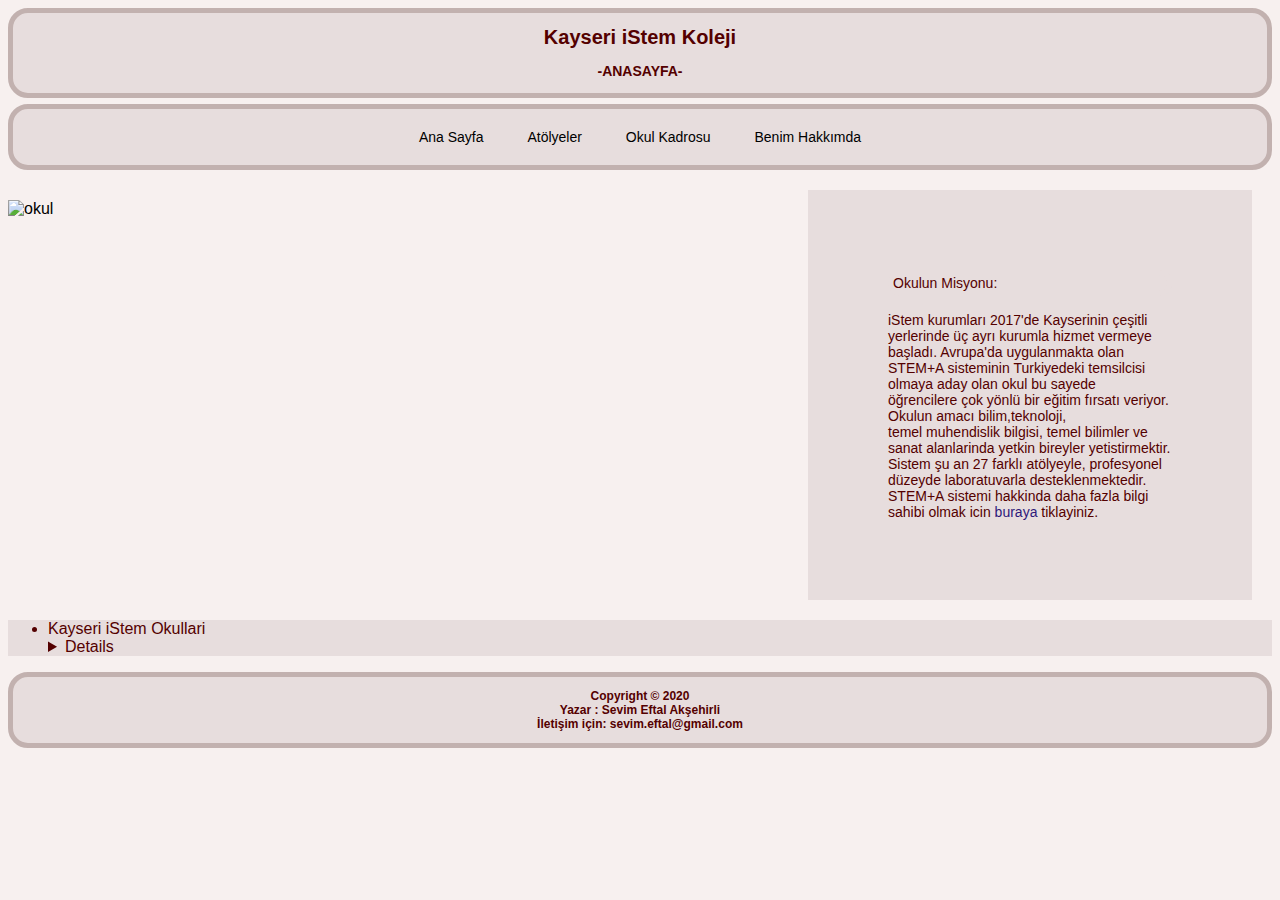
==== index.html @ 8030da01 "kadro sayfası düzenlendi, değişiklikler yapıldı." ====
<!DOCTYPE html>
<html lang="tr">
 <head>
     <title> Kayseri iStem Koleji </title>
     <meta charset="UTF-8"/>
     <link rel="stylesheet" href="style.css">
     <link href="table.html">
 </head>
 <body>
     <header style="background-color: #E7DDDD;">
         <h1> Kayseri iStem Koleji </h1>
         <p> <emp>-ANASAYFA-</emp> </p>

     </header>
    <nav>
        <a href="index.html">Ana Sayfa</a>
        <a href="atolyeler.html"> Atölyeler</a>
        <a href="table.html"> Okul Kadrosu </a>
        <a href="benim.html">Benim Hakkımda</a>

    </nav>
    <section>

        <img src="bak.jpg" alt="okul" style="height: 200px; width: auto; ">

        <aside>
            <article>
                <header class="y">Okulun Misyonu:</header><br />
                iStem kurumları 2017'de Kayserinin çeşitli yerlerinde üç ayrı kurumla hizmet vermeye başladı.
                Avrupa'da uygulanmakta olan STEM+A sisteminin Turkiyedeki temsilcisi olmaya aday olan okul
                bu sayede <br /> öğrencilere çok yönlü bir eğitim fırsatı veriyor. Okulun amacı bilim,teknoloji, <br />
                temel muhendislik bilgisi, temel bilimler ve sanat alanlarinda yetkin bireyler yetistirmektir.<br />
                Sistem şu an 27 farklı atölyeyle, profesyonel düzeyde laboratuvarla desteklenmektedir.
                


            </article>

            <article>
                STEM+A sistemi hakkinda daha fazla bilgi sahibi olmak icin
                <a href="https://atlasedu.com/blog/stem-nedir-ve-neden-onemlidir/" target="_blank">
                    <span style="color:#2E197B;">buraya </span>
                </a> tiklayiniz.

            </article>
        </aside>




        <ul>
            <li> Kayseri iStem Okullari<details>email-adress= istemk21.tr<br /> telefon numarası=58690566658<br /> adres=ngjfknbktjfnggbjtn</details></li>
        </ul>
    </section>
    <footer>
        <p class="foot"> Copyright &copy; 2020 <br />
         Yazar : Sevim Eftal Akşehirli<br />
         İletişim için: sevim.eftal@gmail.com <br />
        
    </footer>

 </body>
</html>
---- style.css ----
body {
    font-family: "Trebuchet MS", Helvetica, sans-serif;
    background-color: #F7F0EF;
}

h1 {
    color: #540000;
    text-align: center;
    font-size: 20px;
}

a {
    text-decoration: none;
    color: black;
    display: inline-block;

}

p {
    text-align: center;
    color: #540000;
    font-size: 14px;
    font-weight: bold;
}

pre {
    text-align: right;
    color: #076A74;
    font-size: 20px;

}

table ,th ,td{
    border:7px solid #C2B1AF;
    height: 50px;
    vertical-align: center;
    
}

table{
    width: 90%;
    margin: auto;
    margin-top: 50px;
    margin-bottom: 50px;
    border-collapse: collapse;
    color: #540000;
    }

th{   
    font-size: 14px; 
    height: 70px;   
}

td{
    padding: 10px;
   
    }
    
tr:nth-child(even) {background-color: #F2F2F2;}    



header {
    background-color: #E7DDDD;
    margin-top: initial;
    border: 5px solid #C2B1AF;
    border-radius: 20px;
}


nav {
    text-align: center;
    text-decoration: none;
    font-size: 14px;
    background-color: #E7DDDD;
    margin-top: 6px;
    padding: 0px;
    color: #AB2222;
    border: 5px solid #C2B1AF;
    border-radius: 20px;
    
    
}

    nav a {
        display: inline-block;
        border: 20px solid #E7DDDD;
        float: initial;
        
        
    }

aside {
    font-family: "Trebuchet MS", Helvetica, sans-serif;
    margin: 20px;
    padding: 80px;
    background-color: #E7DDDD;
    font-size: 14px;
    margin-left: 800px;
    margin-top: 20px;
    color: #540000;
}

footer {
    background-color: #E7DDDD;
    border: 5px solid #C2B1AF;
    border-radius: 20px;
}
img {
    float: left;
    width: 200px;
    height: 200px;
    margin-top: 10px;
    
}

ul {
    background-color: #E7DDDD;
    font-size: 16px;
    color: #540000;
}

.right {
    float: right;
    width: 700px;
    height: 400px;
    margin-top: 10px;
}

.lefttext {
    font-family: monospace;
    margin: 20px;
    padding: 80px;
    background-color: #E7DDDD;
    font-size: 14px;
    margin-right: 800px;
    margin-top: 20px;
    color: #540000;
}

.son {
    background-color: #076A74;
}

.foot {
    font-size: 12px;
    text-align: center;
    
}
.y {
    border: 5px solid #E7DDDD;
    border-radius: 20px;
}
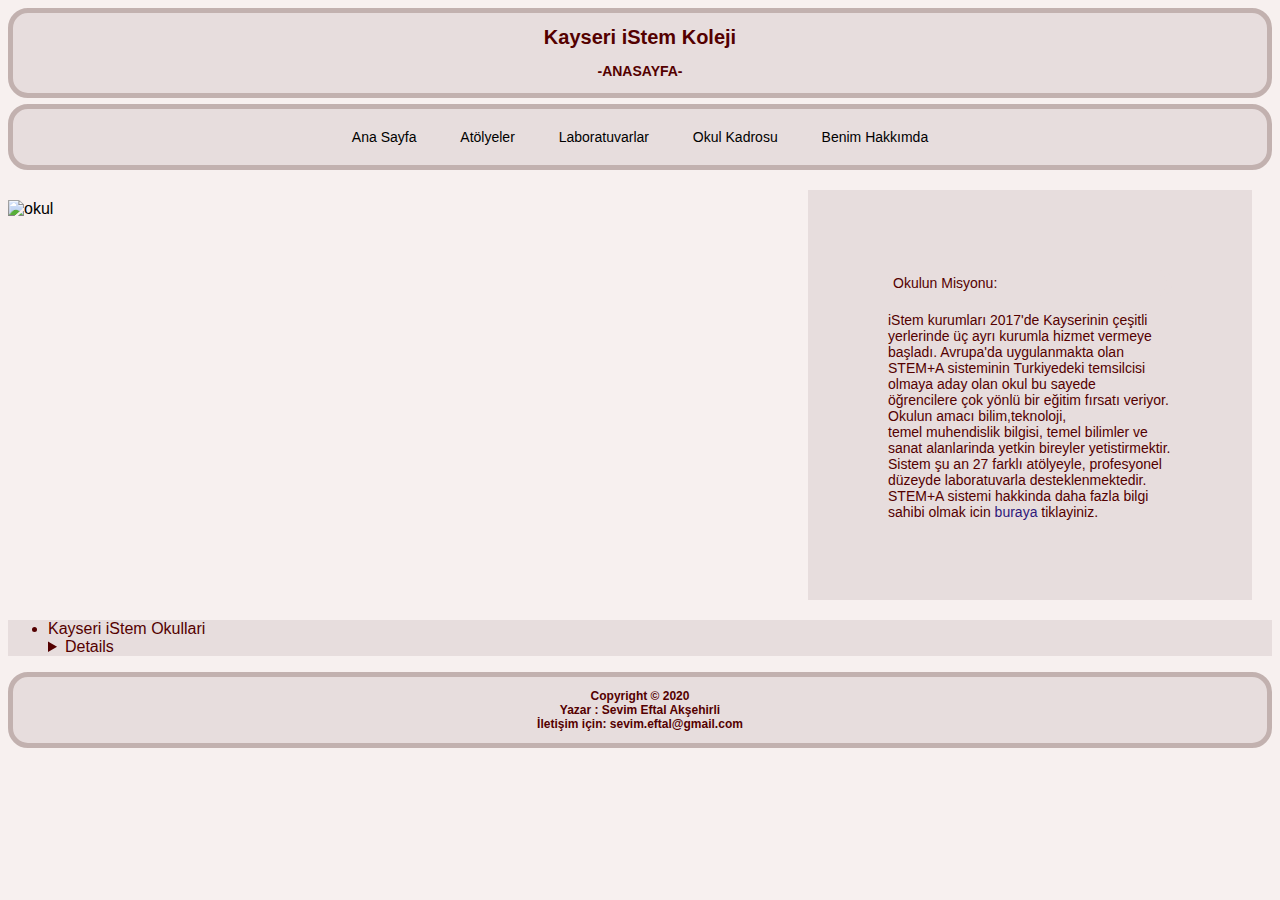
==== commit 36e7193b: "laboratuvar sayfası eklendi, atölye sayfası düzeltildi." ====
--- a/index.html
+++ b/index.html
@@ -15,6 +15,7 @@
     <nav>
         <a href="index.html">Ana Sayfa</a>
         <a href="atolyeler.html"> Atölyeler</a>
+        <a href="lab.html">Laboratuvarlar</a>
         <a href="table.html"> Okul Kadrosu </a>
         <a href="benim.html">Benim Hakkımda</a>
 
@@ -49,7 +50,10 @@
 
 
         <ul>
-            <li> Kayseri iStem Okullari<details>email-adress= istemk21.tr<br /> telefon numarası=58690566658<br /> adres=ngjfknbktjfnggbjtn</details></li>
+            <li> Kayseri iStem Okullari<details> 
+				Okul web sitesi: <a href="http://www.istemegitim.com/portal/index/index" target="_blank"> <span style="color:#2E197B;">www.istemegitim.com</span></a>
+            <br /> Telefon numarası: (0352) 205 00 50 
+            <br /> Adres: Köşk, Talas Bulvarı, 1631.Sokak No:1, 38030 Melikgazi/Kayseri</details></li>
         </ul>
     </section>
     <footer>
--- a/style.css
+++ b/style.css
@@ -24,9 +24,10 @@
 }
 
 pre {
-    text-align: right;
-    color: #076A74;
-    font-size: 20px;
+    
+    color: #540000;
+    font-size: 14px;
+    
 
 }
 
@@ -142,7 +143,7 @@
     background-color: #076A74;
 }
 
-.foot {
+footer p {
     font-size: 12px;
     text-align: center;
     
@@ -152,6 +153,29 @@
     border-radius: 20px;
 }
 
+.foto{
+    margin-top: 500px;
+    float: left;
+    height: auto; 
+    width: 300px;
+}
+
+.textbenim{
+     font-size: 20px;
+     margin-left: 600px;
+     }
+
+
+.video{
+    float: left;
+    width: 800px;
+    height: auto;
+    margin-top: 10px;
+    margin-left: 100px;
+    
+    
+    }    
+                
 
 
 
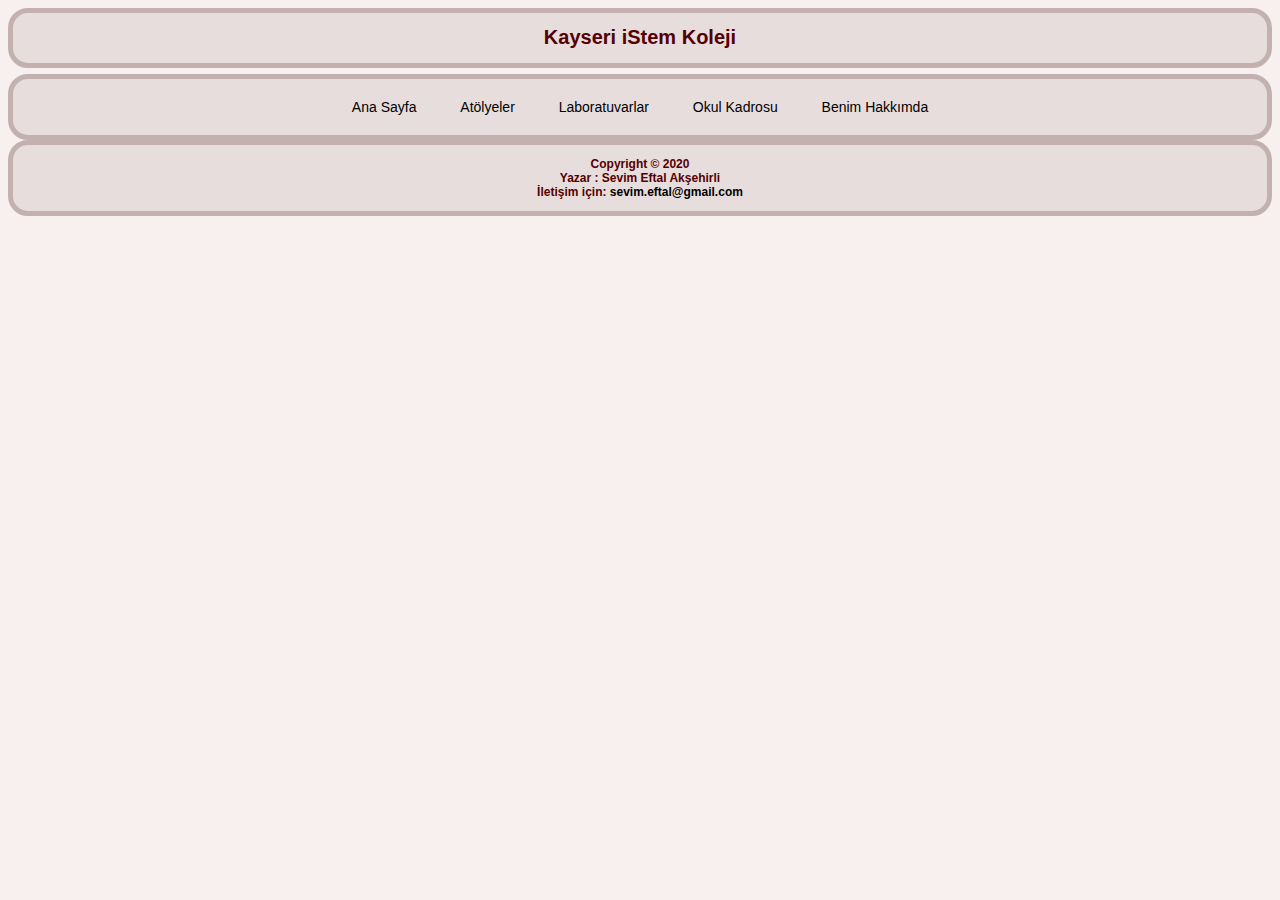
==== commit e3d8b201: "tek bir index.html dosyası haline getirildi, her sitenin başlıkları ayrıldı, ayrı bir p class kodu y" ====
--- a/index.html
+++ b/index.html
@@ -1,30 +1,34 @@
 <!DOCTYPE html>
 <html lang="tr">
- <head>
-     <title> Kayseri iStem Koleji </title>
-     <meta charset="UTF-8"/>
-     <link rel="stylesheet" href="style.css">
-     <link href="table.html">
- </head>
- <body>
-     <header style="background-color: #E7DDDD;">
-         <h1> Kayseri iStem Koleji </h1>
-         <p> <emp>-ANASAYFA-</emp> </p>
-
-     </header>
-    <nav>
-        <a href="index.html">Ana Sayfa</a>
-        <a href="atolyeler.html"> Atölyeler</a>
-        <a href="lab.html">Laboratuvarlar</a>
-        <a href="table.html"> Okul Kadrosu </a>
-        <a href="benim.html">Benim Hakkımda</a>
-
-    </nav>
-    <section>
-
-        <img src="bak.jpg" alt="okul" style="height: 200px; width: auto; ">
-
-        <aside>
+<head>
+	<title> Kayseri iStem Koleji </title>
+	<meta charset="UTF-8" />
+	<link rel="stylesheet" href="style.css">
+	<link href="table.html">
+</head>
+<body>
+	
+	<header style="background-color: #E7DDDD;">
+		<h1> Kayseri iStem Koleji </h1>
+		
+
+	</header>
+	<nav>
+		<a href="#Anasayfa">Ana Sayfa</a>
+		<a href="#Atolyeler"> Atölyeler</a>
+		<a href="#Laboratuvarlar">Laboratuvarlar</a>
+		<a href="#Okul"> Okul Kadrosu </a>
+		<a href="#Ben">Benim Hakkımda</a>
+
+	</nav>
+	<section id="Anasayfa" class="page">
+		<p class="t">-ANASAYFA-</p>
+
+	
+		<img src="gimp.jpeg" alt="okul">
+    
+
+          <aside>
             <article>
                 <header class="y">Okulun Misyonu:</header><br />
                 iStem kurumları 2017'de Kayserinin çeşitli yerlerinde üç ayrı kurumla hizmet vermeye başladı.
@@ -44,22 +48,549 @@
                 </a> tiklayiniz.
 
             </article>
-        </aside>
+          </aside>
 
 
 
 
         <ul>
             <li> Kayseri iStem Okullari<details> 
-				Okul web sitesi: <a href="http://www.istemegitim.com/portal/index/index" target="_blank"> <span style="color:#2E197B;">www.istemegitim.com</span></a>
+				   Okul web sitesi: <a href="http://www.istemegitim.com/portal/index/index" target="_blank"> <span style="color:#2E197B;">www.istemegitim.com</span></a>
             <br /> Telefon numarası: (0352) 205 00 50 
             <br /> Adres: Köşk, Talas Bulvarı, 1631.Sokak No:1, 38030 Melikgazi/Kayseri</details></li>
         </ul>
     </section>
+   
+  
+         <section id="Atolyeler" class="page">
+		
+		<p class="t"> -ATÖLYELER- </p>
+
+	   <img src="resim_atolyesi.jpg" alt="Resim Atölyesi">
+
+		<aside>
+			<article>
+
+				<header class="y">Resim Atölyesi:</header>
+				Okulun öğrenci girişine yakın olan resim 
+                atölyesinde, öğrencilerin gelişim süreçlerine uygun, kendilerini farklı yöntemlerle
+				ifade edebilecek ürünler çıkarabilecekleri 
+				ve her yıl düzenlenen geleneksel sergide 
+				bu ürünleri diğer insanlarla paylaşabilecekleri 
+				bir ortam oluşturulması amaçlanmıştır.
+				 
+
+
+
+			</article>
+		</aside>
+
+		
+		<div class="right">
+			<img src="muzik.jpg" alt="Müzik Atölyesi">
+		</div>
+
+		<div class="lefttext">
+			<article>
+				<header class="y">Müzik Atölyesi:</header>
+				Okulun bodrum katında bulunan müzik atölyesinde, 
+				öğrencilere seslerini doğru 
+				kullanmak, Türk ve dünya müzikleri hakkında eleştirel düşünme becerisini
+			    kazandırmak amaçlanır. Özel yeteneği olan öğrencilerin 
+				erken yaşta kendini keşfetmesi gerektiği düşüncesi bu atölyeye 
+				verilen önemi artırmaktadır.
+				
+
+
+			</article>
+		</div>
+
+
+		<pictures>
+			<img src="tekstil_atolyesi.jpg" alt="Tekstil Atölyesi">
+		</pictures>
+		<aside>
+			<article>
+				<header class="y">Tekstil Atölyesi:</header>
+				Okulun ilköğretim kısmında bulunan atölyede
+				amaç dönemimizde ihmal edilen el
+				becerilerini küçük yaşlarda geliştirmektedir. Sistem yüzünden
+				sınava odaklı yetiştirilmiş öğrencileri
+				başka yönleriyle tanıştırmak amaçlanmaktadır.
+
+
+			</article>
+
+		</aside>
+
+		<div class="right">
+			<img src="mekatronik_atolyesi.jpg" alt="X AT�LYES�">
+		</div>
+
+		<div class="lefttext">
+			<article>
+				<header class="y">Mekatronik Atölyesi:</header>
+				Okulun ilköğretim kısmında bulunan atölyede, 
+				teknoloji ile yeni tanışan ve kendini bu konuda 
+				geliştirmek isteyen öğrenciler için başarılı 
+				kadrosuyla eğitim verilmektedir. Her sene gönüllü
+				öğrenciler ile kurulan robotik kulüpleri ülke çapında
+				başarılara imza atmıştır.
+				
+
+
+			</article>
+
+		</div>
+
+
+
+		<img src="akil_oyunlari_atolyesi.jpg" alt="Akıl Oyunları Atölyesi">
+
+		<aside>
+			<article>
+				<header class="y">Akıl Oyunları Atölyesi:</header>
+				Okulun ilköğretim kısmında bulunan atölyenin 
+				amacı satranç seven, bilen, kendini geliştirmek 
+				isteyen öğrencilerin bir araya 
+				gelerek onların daha ileri 
+				düzeyde oyuncu olmalarını sağlamaktır. Okul içi ve 
+				dışı satranç turnuvalarına katılmak, 
+				öğrencileri bu turnuvalara hazırlamak
+				atölyenin çalışmaları arasında yer almaktadır.
+
+			</article>
+
+		</aside>
+		<div class="right">
+			<img src="ahsap_atolyesi.jpg" alt="Ahşap Atölyesi">
+		</div>
+
+		<div class="lefttext">
+			<article>
+				<header class="y">Ahşap Atölyesi:</header>
+				Okulun öğrenci girişine yakın olan atölyede öğrencilerin
+				dikkatini, algısını; renk, boyut ve el-göz koordinasyonunu
+				güçlendirmek amaçlanmaktadır.
+				Üretkenliğe ve meslek seçimine etkisini 
+				düşünürsek öğrencilerin en sevdiği atölyelerden biridir.
+
+		</article>
+		</div>
+		
+
+
+	</section>
+    <section id="Laboratuvarlar" class="page">
+	
+		<p class="t"> -LABORATUVARLAR- </p>
+
+	
+	</nav>
+		 <img src="fizik_lab.jpg" alt="Fizik Laboratuvarı">
+
+        <aside>
+            <article>
+                <header class="y">Fizik Laboratuvarı:</header>
+                Fizik laboratuvarımızda madde ve özellikleri,kuvvet ve hareket,
+                ısı ve sıcaklık, ve elektrostatik konulu deneyler gösteri sunumu 
+                şeklinde işlenmektedir. Fizik dersleri öğrencileri ezbere teşvik etmek 
+                yerine, deney ve gözlemlerle laboratuvar ortamında keyif alarak yapılır 
+                ve böylece yaparak-yaşayarak öğrenen,fen okuryazarı öğrenciler yetiştirilir.
+
+            </article>
+
+        
+        </aside>
+        <div class="right">
+            <img src="kimya_lab.jpg" alt="Kimya Laboratuvarı">
+        </div>
+
+        <div class="lefttext">
+            <article>
+                <header class="y">Kimya Laboratuvarı:</header>
+                Kimyasal tepkime deneyleri ve madde atom konulu deneylerin 
+                gerçekleştirildiği kimya laboratuvarında öğrencilerimiz; gerekli 
+                tüm kimyasal malzemelerle çalışmalarını ders içerisinde uygularlar.
+                Kimya dersleri öğrencileri ezbere teşvik etmek yerine, deney ve 
+                gözlemlerle laboratuvar ortamında keyif alarak yapılır.
+
+            </article>
+
+        </div>
+
+
+        <pictures>
+            <img src="yazilim_atolyesi.jpg" alt="Yazılım Laboratuvarı">
+        </pictures>
+        <aside>
+            <article>
+                <header class="y" >Yazılım Laboratuvarı:</header class="y">
+                Kodlama eğitimi çocuklara matematik, bilim, problem çözme, 
+                takım çalışması, proje bazlı düşünme, yaratıcı sanatlar ve 
+                daha pek çok alanda beceri kazandırıyor. 
+                Kod yazma hayatın her yerinde kullanılabiliyor.
+                Kodlama ise dijitalleşen hayatta 
+                dünyadaki olup biteni anlama adına giderek daha kıymetli 
+                hale gelecek bir alan. 
+
+
+
+            </article>
+
+        </aside>
+        
+        <div class="right">
+            <img src="lego_atolyesi.jpg" alt="Lego Atölyesi">
+        </div>
+
+        <div class="lefttext">
+            <article>
+                <header class="y">Lego Alanı:</header>
+                Yazılım laboratuvarı ile birlikte kullanılan
+                lego alanı, robotik çalışmaları için kullanılmaktadır.
+                Yapılan çalışmalarla şehirlerarası yarışmalara 
+                katılan robotik kulüpleri büyük başarılara imza attı.
+                
+
+            </article>
+
+        </div>
+
+
+    </section>
+    <section id="Okul" class="page">
+	
+		<p class="t"> -OKUL KADROSU-</p>
+
+		 <table>
+            <tr>
+                <th> Ad-Soyad</th>
+                <th> Branşı </th>
+                <th> Alanı </th>
+                
+            </tr>
+            <tr>
+                <td>Elif Akkaya</td>
+                <td>Mutfak Atölyesi Öğretmeni</td>
+                <td>YETENEK</td>
+                
+            </tr>
+            <tr>
+                <td>Özlem Taşkın</td>
+                <td>Tekstil Atölyesi Öğretmeni</td>
+                <td>YETENEK</td>
+                
+            </tr>
+            <tr>
+                <td>Gülden Nihal Taşal</td>
+                <td>Drama Atölyesi Öğretmeni</td>
+                <td>YETENEK</td>
+                
+            </tr>
+            <tr>
+                <td>İlknur Kaynar</td>
+                <td>Görsel Sanatlar Atölyesi Öğretmeni</td>
+                <td>YETENEK</td>
+                
+            </tr>
+            <tr>
+                <td>Cemile Kılçadır</td>
+                <td>Müzik Atölyesi Öğretmeni</td>
+                <td>YETENEK</td>
+                
+            </tr>
+            <tr>
+                <td>Şevki Yılmaz</td>
+                <td>Müzik Atölyesi Öğretmeni</td>
+                <td>YETENEK</td>
+                
+            </tr>
+            <tr>
+                <td>Kübra Selver Baynal</td>
+                <td>Kodlama-Mekatronik Atölyesi Öğretmeni</td>
+                <td>YETENEK</td>
+                
+            </tr>
+            <tr>
+                <td>Murat Engür</td>
+                <td>Biyoloji Öğretmeni</td>
+                <td>SAY</td>
+                
+            </tr>
+             <tr>
+                <td>Emre Aydoğan</td>
+                <td>Biyoloji Öğretmeni</td>
+                <td>SAY</td>
+                
+            </tr>
+            <tr>
+                <td>Özlem Güler</td>
+                <td>Biyoloji Öğretmeni</td>
+                <td>SAY</td>
+                
+            </tr>
+             <tr>
+                <td>Nurullah Sarımermer</td>
+                <td>Din Kültürü Öğretmeni</td>
+                <td>SÖZ</td>
+                
+            </tr>
+            <tr>
+                <td>Yakup Yılmaz</td>
+                <td>Din Kültürü Öğretmeni</td>
+                <td>SÖZ</td>
+                
+            </tr>
+             <tr>
+                <td>İlhan Erişti</td>
+                <td>Fizik Öğretmeni</td>
+                <td>SAY</td>
+                
+            </tr>
+            <tr>
+                <td>Alparslan Doğan</td>
+                <td>Fizik Öğretmeni</td>
+                <td>SAY</td>
+                
+            </tr>
+             <tr>
+                <td>Ali Çalışkan</td>
+                <td>Fizik Öğretmeni</td>
+                <td>SAY</td>
+                
+            </tr>
+            <tr>
+                <td>Türkan Dörterler</td>
+                <td>Fizik Öğretmeni</td>
+                <td>SAY</td>
+                
+            </tr>
+             <tr>
+                <td>Turabi Elmacıoğlu</td>
+                <td>İngilizce Öğretmeni</td>
+                <td>DİL</td>
+                
+            </tr>
+            <tr>
+                <td>Ali İsmail Okur</td>
+                <td>İngilizce Öğretmeni</td>
+                <td>DİL</td>
+                
+            </tr>
+            <tr>
+                <td>Leman Aydemir</td>
+                <td>İngilizce Öğretmeni</td>
+                <td>DİL</td>
+                
+            </tr>
+            <tr>
+                <td>Esra Özşahin Birer</td>
+                <td>İngilizce Öğretmeni</td>
+                <td>DİL</td>
+                
+            </tr>
+            <tr>
+                <td>Adem Ceran</td>
+                <td>Geometri Öğretmeni</td>
+                <td>SAY</td>
+            </tr>
+            <tr>
+                <td>Gülcan Aksoy</td>
+                <td>Kimya Öğretmeni</td>
+                <td>SAY</td>
+                
+            </tr>
+            <tr>
+                <td>Merve Karaduman</td>
+                <td>Kimya Öğretmeni</td>
+                <td>SAY</td>
+                
+            </tr>
+            <tr>
+                <td>Hilal Engür</td>
+                <td>Kimya Öğretmeni</td>
+                <td>SAY</td>
+                
+            </tr>
+            <tr>
+                <td>Adem Topraklı</td>
+                <td>Matematik Öğretmeni</td>
+                <td>SAY</td>
+                
+            </tr>
+            <tr>
+                <td>Kenan Korkmaz</td>
+                <td>Matematik Öğretmeni</td>
+                <td>SAY</td>
+                
+            </tr>
+            <tr>
+                <td>Yasemin Özdemir</td>
+                <td>Matematik Öğretmeni</td>
+                <td>SAY</td>
+                
+            </tr>
+            <tr>
+                <td>Ebubekir Şahin</td>
+                <td>Matematik Öğretmeni</td>
+                <td>SAY</td>
+                
+            </tr>
+            <tr>
+                <td>Şahin Günaydın</td>
+                <td>Matematik Öğretmeni</td>
+                <td>SAY</td>
+                
+            </tr>
+            <tr>
+                <td>Mevlüt Maraş</td>
+                <td>Matematik Öğretmeni</td>
+                <td>SAY</td>
+                
+            </tr>
+            <tr>
+                <td>Şaban Aydoğan</td>
+                <td>Matematik Öğretmeni</td>
+                <td>SAY</td>
+                
+            </tr>
+            <tr>
+                <td>Mücahit Yıldız</td>
+                <td>Tarih Öğretmeni</td>
+                <td>SÖZ</td>
+                
+            </tr>
+            <tr>
+                <td>Fatih Kırdağ</td>
+                <td>Tarih Öğretmeni</td>
+                <td>SÖZ</td>
+                
+            </tr>
+            <tr>
+                <td>Yasir Arslan</td>
+                <td>Türkçe Öğretmeni</td>
+                <td>EA</td>
+                
+            </tr>
+            <tr>
+                <td>Hatice Bostan</td>
+                <td>Türkçe Öğretmeni</td>
+                <td>EA</td>
+                
+            </tr><tr>
+                <td>Mustafa Acar</td>
+                <td>Türkçe Öğretmeni</td>
+                <td>EA</td>
+                
+            </tr><tr>
+                <td>Mehmet Döğüş</td>
+                <td>Türkçe Öğretmeni</td>
+                <td>EA</td>
+                
+            </tr>
+        </table>
+    </section>
+    <section id="Ben" class="page">
+
+		<p class="t">-BENİM HAKKIMDA-</p>
+
+		<img src="benim1.jpg" alt="okul" style=" width:500px; height: auto;">
+        
+        
+     
+ 
+	    
+
+        <aside class="textbenim">
+            <article> <header class="y">02.01.21 tarihinde yazdığım hikaye:</header>
+               <pre style="font-size:16px;">
+  “Bir odanın içinde kendi dünyanı şekillendirme planı yapmak bir konu hakkında bilgin 
+olmadan konuşmakla eşdeğer.”dedi.“Dünyayı daha ne kadar gördün ki, ne kadar hissettin 
+yeninin çevreni kapladığını, kapalı kapılar ardında geleceği biraz daha yükleyerek 
+yaşıyorsun ve en önemlisi artık bir kalp çarpıntısı bile kalmamış senden geriye. Göz-
+lerin durgun, sesin yavaş, zaman senin için inandırıcılığını yitirmiş bir kavram olmuş. 
+Bunlar objektif bir gözle anlaşılabilecek şeyler,sana biraz baktığında her insan az 
+çok bunları söyler zaten.”
+ Burdan sonra sustu. Kırmızı tonların hakim olduğu odadakikahverengi berjeri gözüne 
+kestirdi. Gözlerini kıstı ve ona doğru yürümeye başladı. Ona göre sanki yanlış olan bir
+şey vardı bu koltukta. Koltuğu itip çekerek açısını değiştirdi. Onu izliyordum. “Biraz 
+daha sağa kayar mısın?, hah böyle tam oldu.” Koltuğun arkasına geçti ellerini berjerin 
+üstüne koydu. “Hiç bu sistemin açığını bulduğun bir an oldu mu?”. Gözlerimi indirdim. 
+Bu soruyu defalarca düşünmüştüm zaten. Ama ona bulamadığımı söyleyecektim. Bazı düşün-
+celer bazı insanlara yakışmaz, hep bir tarafından sırıtır. Kokusu, dokusu çok farklı 
+topraklara aittir ve bu topraklara uğradığına da insanları asla inandıramazsın. 
+ Koltuğun önüne geçti, oturdu. Kafamı çevirmek istedim ya da kapı hemen sağımdaydı, 
+çıkabilirdim.Yutkundu, cümleye başlamak üzereydi. Kafamı kapıya çevirdim. Gitmeyi çok
+istedim. Bu kadar yol almışken burada bırakmış olmak kafamı karıştırıyordu sadece.Cüm-
+leye başlamadı ama bana uzun uzun bakmaya başladı şimdi. Sanki bir karar vermeye ça-
+lıştığımı biliyor gibiydi. Artık zamana inanmayışıma yapılan bir göndermeydi belki de 
+bu tavrı. 
+ Derin bir nefes aldım, kalmaya karar verdim. Bir şeyleri biraz daha bilerek ölmüş ol-
+mak daha mantıklıydı. 
+-Evet?
+-Cevabın vardı değil mi?
+-Hayır yoktu.
+-Öyle olsa zamana inanırdın, gelmeyeni bekler gibi bakmazdı gözlerin, sesin korkaklaş-
+mazdı. Sen kafanı kaldırıp sevebilirdin, belki birkaç dakika.
+  Sustum.
+-O ihtimalin peşinden koşmak için geç mi kaldın?
+-Bilmem.
+-Burası daha az hayal kırıklığı, değil mi?
+-Evet, öyle.
+  Derin bir nefes aldı. Tekrar koltuğun arkasına geçti. Berjerin üstüne koydu ellerini. 
+Her şeyin doğrusunu önüme serse de, bunlara kulak vermem için yalvarsa da işe yarama-
+yacağını düşünüyordu. Kafasını sağ omzuna doğru atıp derin bir iç çekti.
+-Gerçekten dinleyeceğim. 
+-Belki senin doğrun budur, belki değildir. Neye geç kaldığını düşündüğünü bilmiyorum 
+ama kendi doğruna geç kalmak üzeresin.
+-Geri dönülemez hatalar yok mudur hayatta, her geçen an biraz daha bunu hissettirmez 
+mi?
+-Geri dönmek şart mıdır, rotanı değiştirsen peki… Evet, istediğin son olmaz ama yürü-
+dükçe özgürleşirsin, yol bittiğinde o son noktayı sevebilme ihtimali yaratırsın kendine.
+-Rota daha kötü bir yerde de son bulabilir. İnsan kaderini bu kadar şansa bırakmalı mı
+sizce?
+-İnsan o diğer ihtimali düşünmeden bir gün geçirebilir mi,  bu geri dönülemez diye ni-
+telendirdiği yolda attığı herhangi bir adımda heyecan duyabilir mi? İnsan kabuğunu 
+kırmayı düşünmediği bir gün geçirebilir mi?
+-Evet haklısınız, buraya kadar anlıyor ve katılıyorum size. Ama insan tekrar hayal kı-
+rıklığına uğrayabilecekken çabalamak yerine ölmeyi beklemeyi tercih edemez mi?
+-Etmemeli, ederse yaratılışın anlamını bozar. Zaman ve mekan kavramı kaybedilir. İnsan 
+çırpınmadan ölmeyi beklerken aslında o son an için pratiğe başlamış demektir.
+  Ben iki kez konuşacak gibi oldum ama kurduğum düzenin savunalacak bir tarafı kalma-
+mıştı. Kafasını salladı, gülümsedi;beni anlıyor gibiydi. Dikleşti, ağır adımlarla ka-
+pıya yürüdü ve odadan çıktı. Saate baktım, daha erkendi. Uyumak istiyordum ama uykum 
+da gelmemişti. Pencerenin kenarına geldim, çıktığını görmek için beklemeye başladım. 
+O sokağa karışırken, benim görüş alanımdayken onu diğer insanlardan nasıl ayırt ede-
+bileceğimi düşünmeye başladım. Nasıl giyinmişti, şapkası var mıydı, dönüp bir kez 
+daha bakar mıydı buraya-çünkü kimse dönüp bakmazdı buraya-?
+  Binadan çıkmıyordu ya da ben gözden kaçırdığımı düşünüyordum. Binanın içinde başına 
+bir olay gelmesi ihtimalinden korkmaya başladım.Hızlı adımlarla kapıya ulaştım ve aç-
+tım.Hala kapının önündeydi, bunu yapacağımı bildiğini de doğrulamak ister gibi bekle-
+mişti orada. Gülüyordu.
+-Hoşçakal demeyi unutmuşum.
+-Hoşçakalın.
+  Binanın demir kapısının sesini duymadan kapamadım kapıyı. Pencereden bakmaya pek he-
+vesim kalmamıştı zaten. Kahverengi berjere oturdum, konuşurken koltuğun açısıyla oyna-
+masının nedeninin ben olmadığını biliyordum. Neye bakarak konuştuğunu anlamak için ar-
+kaya dönecek cesareti bulamadım o anda. Koltuktan kalktım, karşı duvara yürüdüm. Duvar
+iki farklı boya ile boyanmak zorundakalınmış, gözlerini diktiği yerde de bu yüzden du-
+var boyunca bir çizgi vardı, uyumun bozulmasının başlangıcı...  Boya bitince duvarı 
+boyamayı bırakmamışlar değil mi, bıraksalardı nasıl görünürdü düşünmeye başladım. 
+  Ne onu ne de o günkü kendimi bir daha gördüm. Artık ne onun yol göstermesine ne de 
+benim bir ışık beklemeye ihtiyacım kalmıştı belki de.   
+</pre> 
+              <p>Yazan: Sevim Eftal Akşehirli</p>  
+            </article>
+            
+        </aside>
+        
+
+    </section>
     <footer>
         <p class="foot"> Copyright &copy; 2020 <br />
          Yazar : Sevim Eftal Akşehirli<br />
-         İletişim için: sevim.eftal@gmail.com <br />
+         İletişim için: <a href="mailto:sevim.eftal@gmail.com">sevim.eftal@gmail.com </a>  <br />
         
     </footer>
 
--- a/style.css
+++ b/style.css
@@ -1,3 +1,27 @@
+
+.page {
+	display: none;
+}
+
+
+.default {
+	display: block;
+}
+
+
+:target {
+	display: block;
+}
+
+	
+	:target ~ .default {
+		display: none;
+	}
+
+
+
+
+
 body {
     font-family: "Trebuchet MS", Helvetica, sans-serif;
     background-color: #F7F0EF;
@@ -93,13 +117,15 @@
 
 aside {
     font-family: "Trebuchet MS", Helvetica, sans-serif;
-    margin: 20px;
-    padding: 80px;
-    background-color: #E7DDDD;
-    font-size: 14px;
-    margin-left: 800px;
-    margin-top: 20px;
-    color: #540000;
+	text-align: center;
+	margin: 10px;
+	padding: 80px;
+	background-color: #E7DDDD;
+	font-size: 18px;
+	margin-left: 800px;
+	margin-top: 60px;
+	margin-bottom: 80px;
+	color: #540000;
 }
 
 footer {
@@ -109,9 +135,10 @@
 }
 img {
     float: left;
-    width: 200px;
-    height: 200px;
-    margin-top: 10px;
+	width: 700px;
+	height: 450px;
+	margin-top: 10px;
+	margin-left: 20px;
     
 }
 
@@ -123,20 +150,23 @@
 
 .right {
     float: right;
-    width: 700px;
-    height: 400px;
-    margin-top: 10px;
+	width: 700px;
+	height: 450px;
+	margin-top: 10px;
+	margin-right: 20px;
 }
 
 .lefttext {
-    font-family: monospace;
-    margin: 20px;
-    padding: 80px;
-    background-color: #E7DDDD;
-    font-size: 14px;
-    margin-right: 800px;
-    margin-top: 20px;
-    color: #540000;
+   font-family: "Trebuchet MS", Helvetica, sans-serif;
+    text-align: center;
+	margin: 10px;
+	padding: 80px;
+	background-color: #E7DDDD;
+	font-size: 18px;
+	margin-right: 800px;
+	margin-top: 255px;
+	margin-bottom: 80px;
+	color: #540000;
 }
 
 .son {
@@ -151,6 +181,7 @@
 .y {
     border: 5px solid #E7DDDD;
     border-radius: 20px;
+    
 }
 
 .foto{
@@ -164,17 +195,23 @@
      font-size: 20px;
      margin-left: 600px;
      }
-
-
-.video{
-    float: left;
-    width: 800px;
-    height: auto;
-    margin-top: 10px;
-    margin-left: 100px;
-    
-    
-    }    
+     
+.t{
+    font-family: "Trebuchet MS", Helvetica, sans-serif;
+    text-align: center;
+	margin: 10px;
+	padding: 20px;
+	background-color: #E7DDDD;
+	font-size: 18px;
+	
+	color: #540000;
+    
+
+}     
+     
+
+
+
                 
 
 
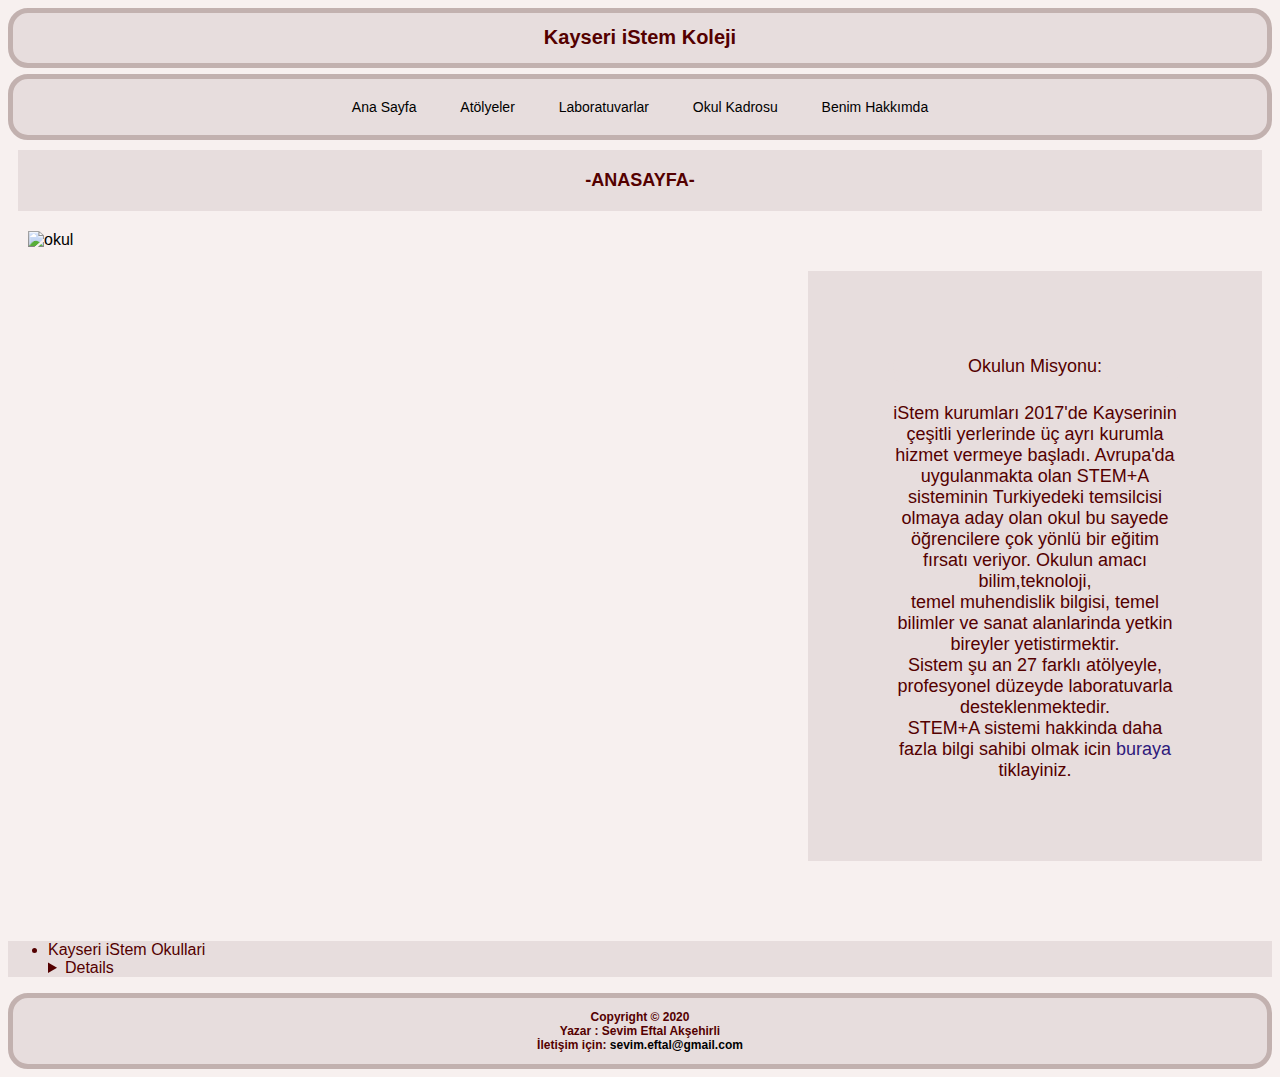
==== commit 20d3b05a: "ana sayfa içerik görünmüyordu, düzeltildi. sıralamada en alt section'a alındı. css kodundaki hatalar" ====
--- a/index.html
+++ b/index.html
@@ -4,7 +4,7 @@
 	<title> Kayseri iStem Koleji </title>
 	<meta charset="UTF-8" />
 	<link rel="stylesheet" href="style.css">
-	<link href="table.html">
+	
 </head>
 <body>
 	
@@ -21,45 +21,7 @@
 		<a href="#Ben">Benim Hakkımda</a>
 
 	</nav>
-	<section id="Anasayfa" class="page">
-		<p class="t">-ANASAYFA-</p>
-
 	
-		<img src="gimp.jpeg" alt="okul">
-    
-
-          <aside>
-            <article>
-                <header class="y">Okulun Misyonu:</header><br />
-                iStem kurumları 2017'de Kayserinin çeşitli yerlerinde üç ayrı kurumla hizmet vermeye başladı.
-                Avrupa'da uygulanmakta olan STEM+A sisteminin Turkiyedeki temsilcisi olmaya aday olan okul
-                bu sayede <br /> öğrencilere çok yönlü bir eğitim fırsatı veriyor. Okulun amacı bilim,teknoloji, <br />
-                temel muhendislik bilgisi, temel bilimler ve sanat alanlarinda yetkin bireyler yetistirmektir.<br />
-                Sistem şu an 27 farklı atölyeyle, profesyonel düzeyde laboratuvarla desteklenmektedir.
-                
-
-
-            </article>
-
-            <article>
-                STEM+A sistemi hakkinda daha fazla bilgi sahibi olmak icin
-                <a href="https://atlasedu.com/blog/stem-nedir-ve-neden-onemlidir/" target="_blank">
-                    <span style="color:#2E197B;">buraya </span>
-                </a> tiklayiniz.
-
-            </article>
-          </aside>
-
-
-
-
-        <ul>
-            <li> Kayseri iStem Okullari<details> 
-				   Okul web sitesi: <a href="http://www.istemegitim.com/portal/index/index" target="_blank"> <span style="color:#2E197B;">www.istemegitim.com</span></a>
-            <br /> Telefon numarası: (0352) 205 00 50 
-            <br /> Adres: Köşk, Talas Bulvarı, 1631.Sokak No:1, 38030 Melikgazi/Kayseri</details></li>
-        </ul>
-    </section>
    
   
          <section id="Atolyeler" class="page">
@@ -124,7 +86,7 @@
 		</aside>
 
 		<div class="right">
-			<img src="mekatronik_atolyesi.jpg" alt="X AT�LYES�">
+			<img src="mekatronik_atolyesi.jpg" alt="Mekatronik Atölyesi">
 		</div>
 
 		<div class="lefttext">
@@ -587,6 +549,47 @@
         
 
     </section>
+    
+    <section id="Anasayfa" class="page">
+		<p class="t">-ANASAYFA-</p>
+
+	
+		<img src="gimp.jpeg" alt="okul">
+    
+
+          <aside>
+            <article>
+                <header class="y">Okulun Misyonu:</header><br />
+                iStem kurumları 2017'de Kayserinin çeşitli yerlerinde üç ayrı kurumla hizmet vermeye başladı.
+                Avrupa'da uygulanmakta olan STEM+A sisteminin Turkiyedeki temsilcisi olmaya aday olan okul
+                bu sayede <br /> öğrencilere çok yönlü bir eğitim fırsatı veriyor. Okulun amacı bilim,teknoloji, <br />
+                temel muhendislik bilgisi, temel bilimler ve sanat alanlarinda yetkin bireyler yetistirmektir.<br />
+                Sistem şu an 27 farklı atölyeyle, profesyonel düzeyde laboratuvarla desteklenmektedir.
+                
+
+
+            </article>
+
+            <article>
+                STEM+A sistemi hakkinda daha fazla bilgi sahibi olmak icin
+                <a href="https://atlasedu.com/blog/stem-nedir-ve-neden-onemlidir/" target="_blank">
+                    <span style="color:#2E197B;">buraya </span>
+                </a> tiklayiniz.
+
+            </article>
+          </aside>
+
+
+
+
+        <ul>
+            <li> Kayseri iStem Okullari<details> 
+				   Okul web sitesi: <a href="http://www.istemegitim.com/portal/index/index" target="_blank"> <span style="color:#2E197B;">www.istemegitim.com</span></a>
+            <br /> Telefon numarası: (0352) 205 00 50 
+            <br /> Adres: Köşk, Talas Bulvarı, 1631.Sokak No:1, 38030 Melikgazi/Kayseri</details></li>
+        </ul>
+    </section>
+   
     <footer>
         <p class="foot"> Copyright &copy; 2020 <br />
          Yazar : Sevim Eftal Akşehirli<br />
--- a/style.css
+++ b/style.css
@@ -4,7 +4,7 @@
 }
 
 
-.default {
+#Anasayfa {
 	display: block;
 }
 
@@ -14,7 +14,7 @@
 }
 
 	
-	:target ~ .default {
+	:target ~ #Anasayfa {
 		display: none;
 	}
 
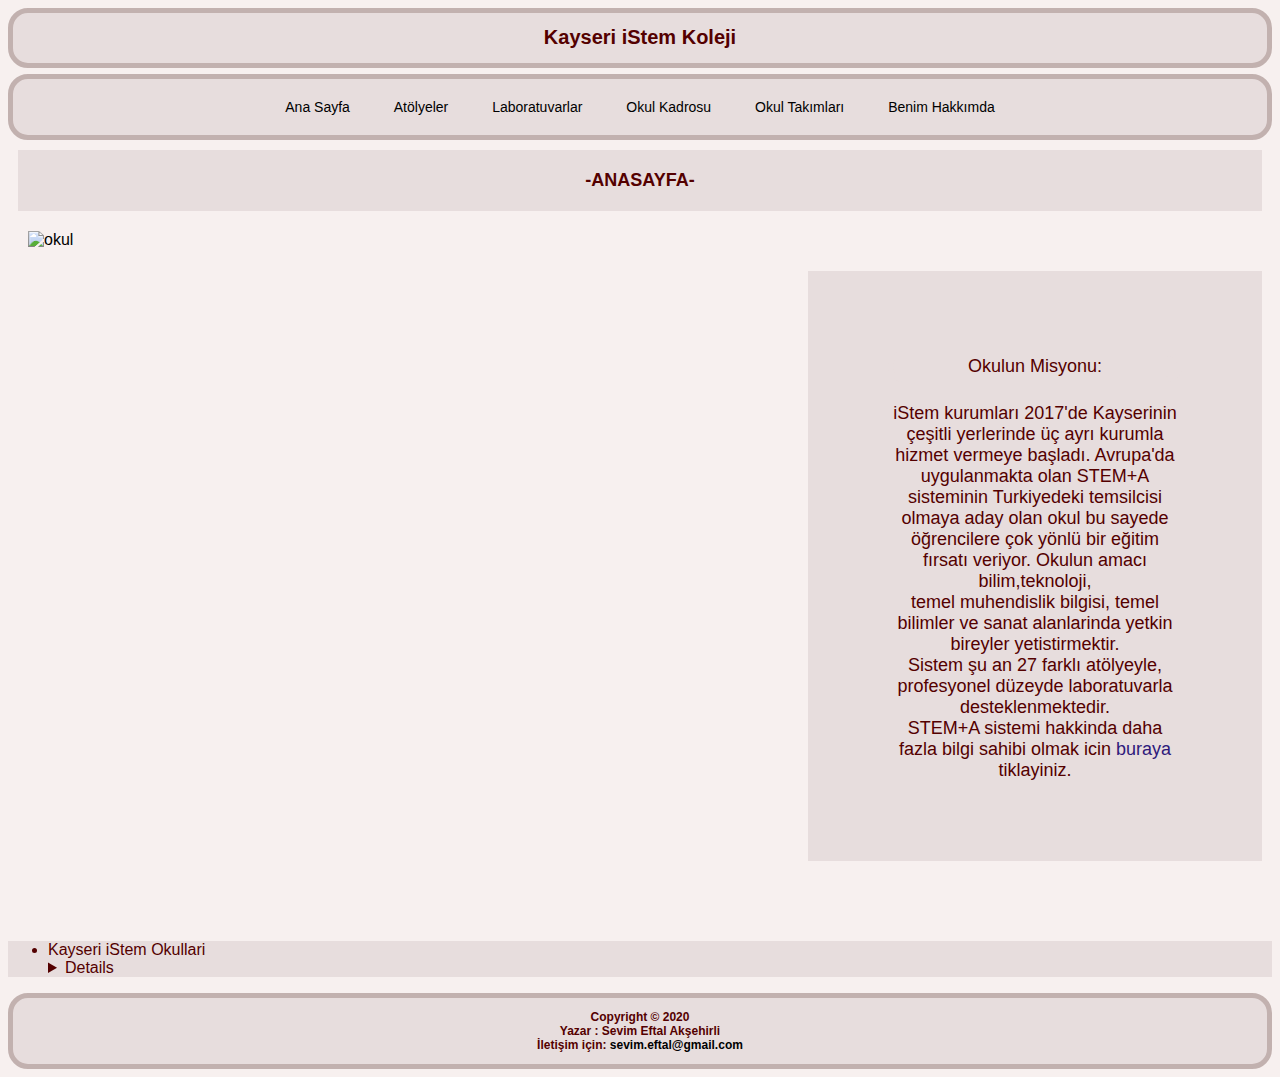
==== commit 73dd083d: "okul takımları sayfası oluşturuldu,okul takımı ve kadrosu listesine ekleme yapmak için gereken html " ====
--- a/index.html
+++ b/index.html
@@ -18,7 +18,9 @@
 		<a href="#Atolyeler"> Atölyeler</a>
 		<a href="#Laboratuvarlar">Laboratuvarlar</a>
 		<a href="#Okul"> Okul Kadrosu </a>
+		<a href="#Takimlar">Okul Takımları</a>
 		<a href="#Ben">Benim Hakkımda</a>
+		
 
 	</nav>
 	
@@ -452,6 +454,101 @@
                 
             </tr>
         </table>
+        <div class="my">
+  Adı-Soyadı:
+  <input type="text"name="ilk" id="ilk" onblur="this.style.color='#540000'">
+  Branşı:
+  <input type="text"name="ders" id="ders"onblur="this.style.color='#540000'" >
+  Alanı:
+  <input type="text"name="alan" id="alan" onblur="this.style.color='#540000'" >
+</div>
+
+
+<button style="background-color:#E7DDDD; color:#540000; width:%100;"
+onclick="insertEntry('ilk','ders','alan')"> Tabloya Eklemek İçin Tıklayınız.</button>
+
+<script>
+  
+</script>
+
+        
+    </section>
+    <section id="Takimlar" class="page">
+	
+		<p class="t"> -OKUL BÜNYESİNDEKİ TAKIMLAR-</p>
+
+		 <table>
+            <tr>
+                <th> Spor Branşı</th>
+                <th> Takım Adı </th>
+                
+                
+            </tr>
+            <tr>
+                <td> Basketbol</td>
+                <td> Lise Genç A Kız Takımı</td>
+                
+                
+            </tr>
+            <tr>
+                <td> Basketbol</td>
+                <td> Lise Genç B Kız Takımı</td>
+                
+                
+            </tr>
+            <tr>
+                <td> Basketbol</td>
+                <td> Lise Genç B Erkek Takımı</td>
+                
+                
+            </tr>
+            <tr>
+                <td> Basketbol</td>
+                <td> Yıldız Erkek Takımı</td>
+                
+                
+            </tr>
+            <tr>
+                <td> Basketbol</td>
+                <td> Küçük Erkek Takımı</td>
+                
+                
+            </tr>
+            <tr>
+                <td>Voleybol</td>
+                <td>Lise Genç B Kız Takımı</td>
+                
+                
+            </tr>
+            <tr>
+                <td>Voleybol</td>
+                <td>Yıldız Kız Takımı</td>
+                
+                
+            </tr>
+            <tr>
+                <td>Jimnastik</td>
+                <td>Küçük Kız Jimnastik Takımı</td>
+                
+                
+            </tr>
+             </table>
+        <div class="my">
+  Spor Branşı:
+  <input type="text"name="ilk" id="ilk" onblur="this.style.color='#540000'">
+  Takım Adı:
+  <input type="text"name="son" id="son" onblur="this.style.color='#540000'"> 
+  
+  
+</div>
+
+
+<button
+onclick="insertEntry('ilk','son')"> Tabloya Eklemek İçin Tıklayınız.</button>
+
+<script>
+  
+</script>
     </section>
     <section id="Ben" class="page">
 
--- a/style.css
+++ b/style.css
@@ -69,19 +69,23 @@
     margin-bottom: 50px;
     border-collapse: collapse;
     color: #540000;
+    
     }
 
 th{   
     font-size: 14px; 
-    height: 70px;   
+    height: 70px; 
+    background-color: #E7DDDD;
 }
 
 td{
     padding: 10px;
+    
+    
+    Background-color: #F2F2F2; 
    
     }
-    
-tr:nth-child(even) {background-color: #F2F2F2;}    
+       
 
 
 
@@ -203,11 +207,27 @@
 	padding: 20px;
 	background-color: #E7DDDD;
 	font-size: 18px;
-	
 	color: #540000;
-    
-
-}     
+    }  
+
+.my{
+color: #540000;
+font-family: "Trebuchet MS", Helvetica, sans-serif;
+text-align: center;
+}  
+
+button{
+position: relative;
+margin-top: 30px;
+margin-left: 850px;
+margin-bottom: 30px;
+padding: 15px;
+background-color:#E7DDDD; 
+color:#540000; 
+width:%100;
+}
+
+
      
 
 
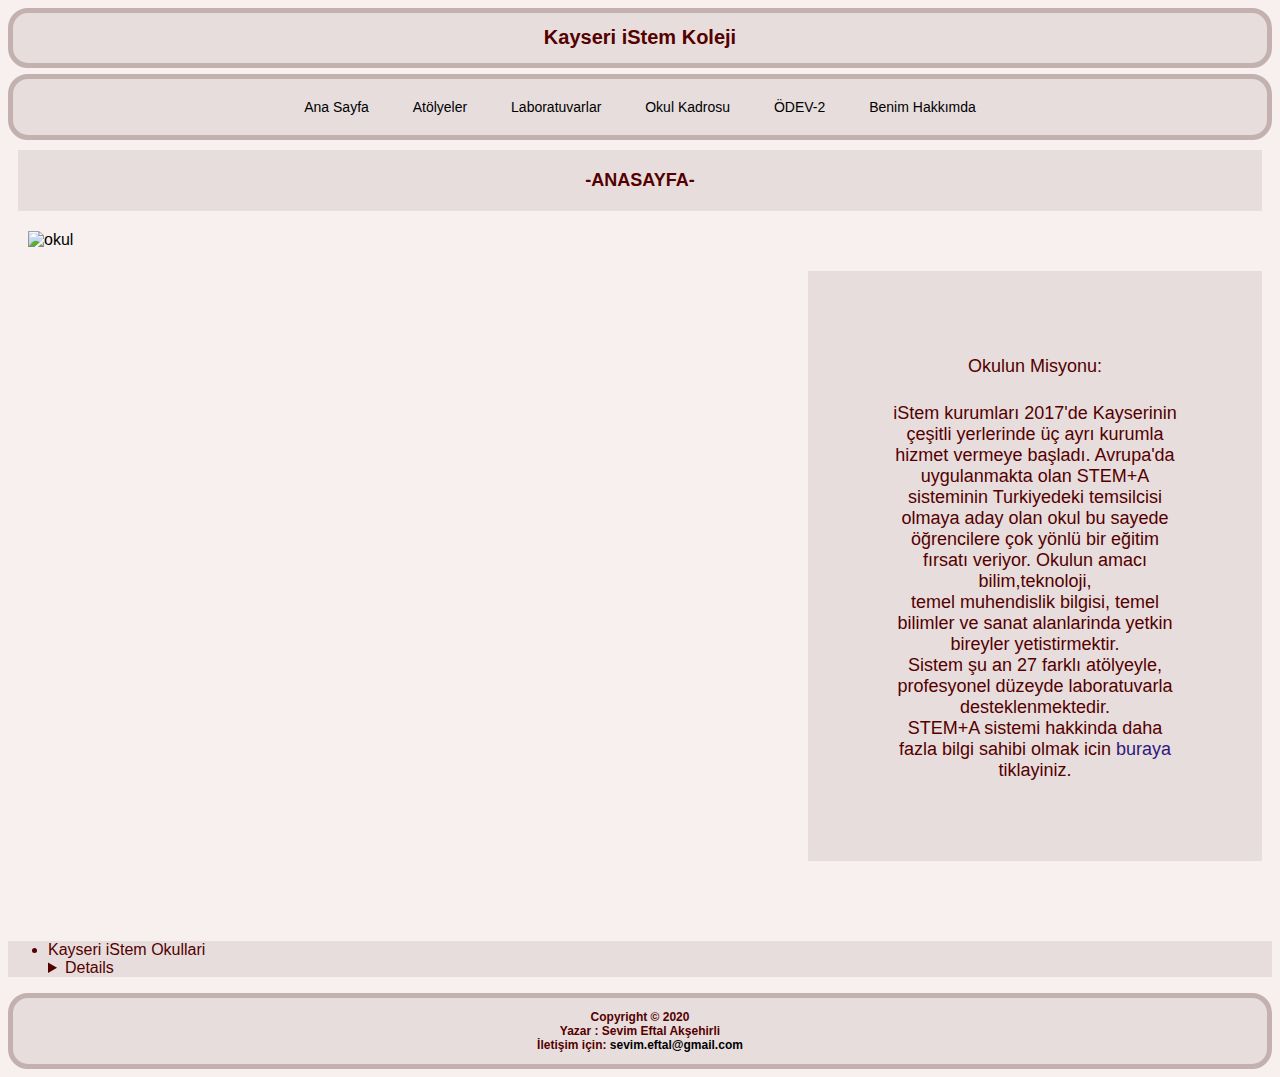
==== commit 7244619a: "okul takımları sayfası silindi, ödev için yeni sayfa oluşturuldu, öğretmen ve takım eklemek için ayr" ====
--- a/index.html
+++ b/index.html
@@ -18,7 +18,7 @@
 		<a href="#Atolyeler"> Atölyeler</a>
 		<a href="#Laboratuvarlar">Laboratuvarlar</a>
 		<a href="#Okul"> Okul Kadrosu </a>
-		<a href="#Takimlar">Okul Takımları</a>
+		<a href="#Ekle">ÖDEV-2</a>
 		<a href="#Ben">Benim Hakkımda</a>
 		
 
@@ -453,98 +453,54 @@
                 <td>EA</td>
                 
             </tr>
-        </table>
-        <div class="my">
+        </table>       
+    </section>
+    <section id="Ekle" class="page">
+	
+		<p class="t"> -ÖDEV-2-</p>
+
+		 <table>
+            <tr>
+                <th> Ad-Soyad</th>
+                <th> Branşı </th>
+                <th> Alanı </th>
+                
+            </tr>
+            </table>    
+            <table>
+            <tr>
+                <th> Spor Branşı</th>
+                <th> Takım Adı </th>
+            </table>    
+                
+     
+<button type="button" onclick="document.getElementById('xyz').style.display='block'">Öğretmen Ekle</button>
+
+<div id="xyz">
+
   Adı-Soyadı:
-  <input type="text"name="ilk" id="ilk" onblur="this.style.color='#540000'">
+  <input type="text"name="ad" id="ad" onblur="this.style.color='#540000'">
   Branşı:
   <input type="text"name="ders" id="ders"onblur="this.style.color='#540000'" >
   Alanı:
   <input type="text"name="alan" id="alan" onblur="this.style.color='#540000'" >
+<button
+onclick="insertEntry('ad','ders','alan')"> Ekle </button>
 </div>
 
-
-<button style="background-color:#E7DDDD; color:#540000; width:%100;"
-onclick="insertEntry('ilk','ders','alan')"> Tabloya Eklemek İçin Tıklayınız.</button>
-
-<script>
-  
-</script>
-
-        
-    </section>
-    <section id="Takimlar" class="page">
-	
-		<p class="t"> -OKUL BÜNYESİNDEKİ TAKIMLAR-</p>
-
-		 <table>
-            <tr>
-                <th> Spor Branşı</th>
-                <th> Takım Adı </th>
-                
-                
-            </tr>
-            <tr>
-                <td> Basketbol</td>
-                <td> Lise Genç A Kız Takımı</td>
-                
-                
-            </tr>
-            <tr>
-                <td> Basketbol</td>
-                <td> Lise Genç B Kız Takımı</td>
-                
-                
-            </tr>
-            <tr>
-                <td> Basketbol</td>
-                <td> Lise Genç B Erkek Takımı</td>
-                
-                
-            </tr>
-            <tr>
-                <td> Basketbol</td>
-                <td> Yıldız Erkek Takımı</td>
-                
-                
-            </tr>
-            <tr>
-                <td> Basketbol</td>
-                <td> Küçük Erkek Takımı</td>
-                
-                
-            </tr>
-            <tr>
-                <td>Voleybol</td>
-                <td>Lise Genç B Kız Takımı</td>
-                
-                
-            </tr>
-            <tr>
-                <td>Voleybol</td>
-                <td>Yıldız Kız Takımı</td>
-                
-                
-            </tr>
-            <tr>
-                <td>Jimnastik</td>
-                <td>Küçük Kız Jimnastik Takımı</td>
-                
-                
-            </tr>
-             </table>
-        <div class="my">
-  Spor Branşı:
-  <input type="text"name="ilk" id="ilk" onblur="this.style.color='#540000'">
+<button type="button" onclick="document.getElementById('xyzt').style.display='block'">Takım Ekle</button>
+
+<div id="xyzt">
+ 
+  Branşı:
+  <input type="text"name="spor" id="spor" onblur="this.style.color='#540000'">
   Takım Adı:
-  <input type="text"name="son" id="son" onblur="this.style.color='#540000'"> 
-  
-  
+  <input type="text"name="takim" id="takim"onblur="this.style.color='#540000'" >
+ 
+<button
+onclick="insertEntry('spor','takim')"> Ekle </button>
 </div>
 
-
-<button
-onclick="insertEntry('ilk','son')"> Tabloya Eklemek İçin Tıklayınız.</button>
 
 <script>
   
--- a/style.css
+++ b/style.css
@@ -217,16 +217,20 @@
 }  
 
 button{
-position: relative;
-margin-top: 30px;
-margin-left: 850px;
-margin-bottom: 30px;
+margin-right: 60px;
 padding: 15px;
 background-color:#E7DDDD; 
 color:#540000; 
 width:%100;
 }
 
+#xyz{
+ display:none;
+ }
+ #xyzt{
+ display:none;
+ }
+
 
      
 
